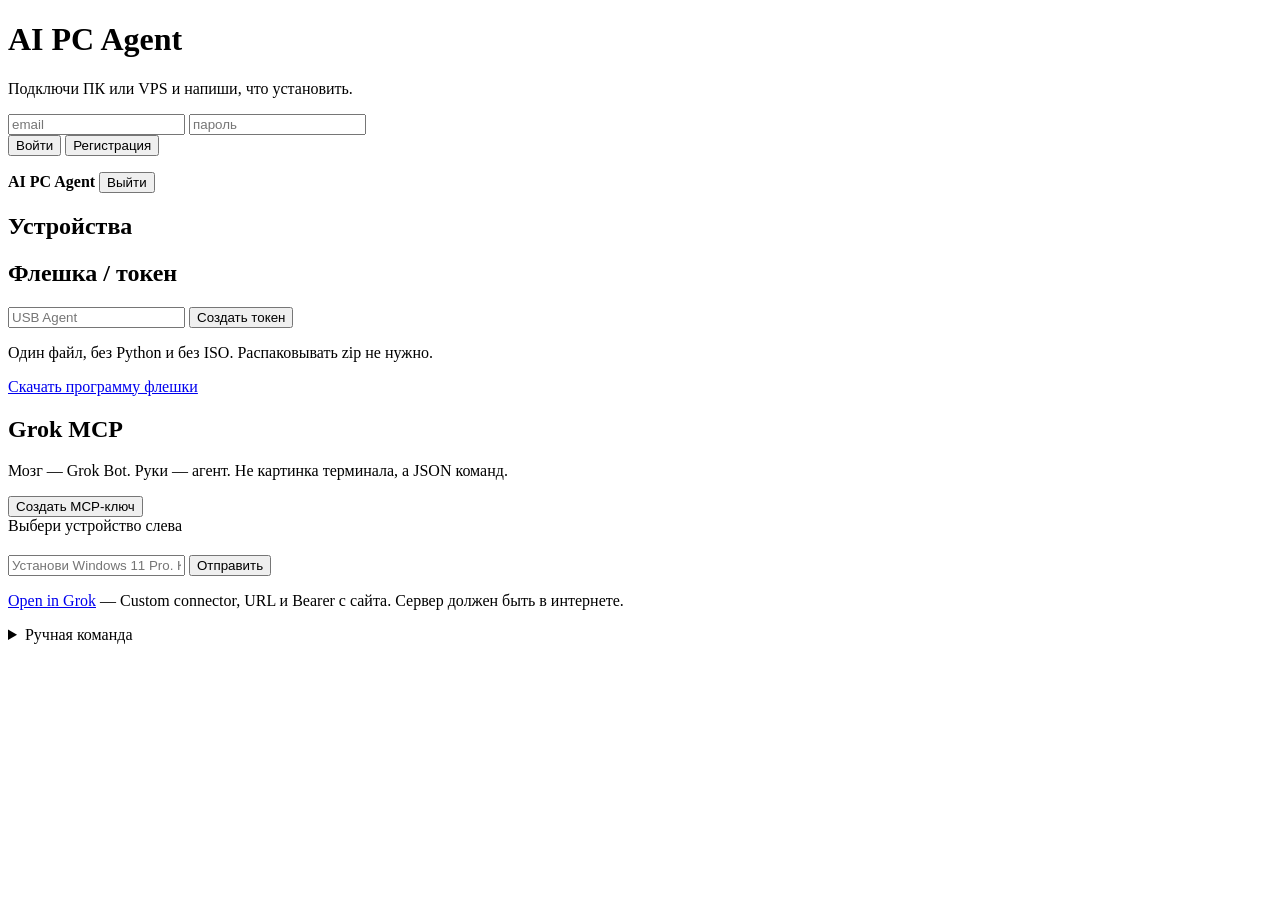
==== web/index.html @ ff7e6dcb "Initial commit with CI/CD pipeline. Add GitHub Actions for tests, Docker build, and GHCR publish so " ====
<!DOCTYPE html>
<html lang="ru">
<head>
  <meta charset="UTF-8" />
  <meta name="viewport" content="width=device-width, initial-scale=1" />
  <title>AI PC Agent</title>
  <link rel="stylesheet" href="/static/style.css" />
</head>
<body>
  <div id="auth" class="card wrap">
    <h1>AI PC Agent</h1>
    <p class="muted">Подключи ПК или VPS и напиши, что установить.</p>
    <input id="email" placeholder="email" />
    <input id="password" type="password" placeholder="пароль" />
    <div class="row">
      <button id="btn-login">Войти</button>
      <button id="btn-reg" class="ghost">Регистрация</button>
    </div>
    <p id="auth-err" class="err"></p>
  </div>

  <div id="app" class="hidden">
    <header>
      <strong>AI PC Agent</strong>
      <span id="who" class="muted"></span>
      <button id="btn-out" class="ghost">Выйти</button>
    </header>
    <div class="layout">
      <aside>
        <h2>Устройства</h2>
        <div id="devices"></div>
        <h2>Флешка / токен</h2>
        <input id="stick-label" placeholder="USB Agent" />
        <button id="btn-stick">Создать токен</button>
        <p class="muted">Один файл, без Python и без ISO. Распаковывать zip не нужно.</p>
        <p><a class="dl" href="/usb-maker.bat">Скачать программу флешки</a></p>
        <div id="sticks"></div>
        <h2>Grok MCP</h2>
        <p class="muted">Мозг — Grok Bot. Руки — агент. Не картинка терминала, а JSON команд.</p>
        <button id="btn-mcp">Создать MCP-ключ</button>
        <div id="mcp-box" class="stick"></div>
      </aside>
      <main>
        <div id="empty" class="muted">Выбери устройство слева</div>
        <div id="panel" class="hidden">
          <h2 id="dev-title"></h2>
          <p id="dev-meta" class="muted"></p>
          <div id="chat"></div>
          <div class="row">
            <input id="msg" placeholder="Установи Windows 11 Pro. Ключ: XXXXX-..." />
            <button id="btn-send">Отправить</button>
          </div>
          <p class="muted"><a id="open-grok" href="https://grok.com/connectors" target="_blank">Open in Grok</a> — Custom connector, URL и Bearer с сайта. Сервер должен быть в интернете.</p>
          <details>
            <summary>Ручная команда</summary>
            <select id="action">
              <option>get_hardware</option>
              <option>get_system_info</option>
              <option>install_package</option>
              <option>run_shell</option>
              <option>run_powershell</option>
              <option>install_windows</option>
              <option>read_file</option>
              <option>write_file</option>
              <option>reboot</option>
              <option>shutdown</option>
            </select>
            <input id="params" placeholder='{"name":"git"}' />
            <button id="btn-cmd">Выполнить</button>
          </details>
        </div>
      </main>
    </div>
  </div>
  <script src="/static/app.js"></script>
</body>
</html>
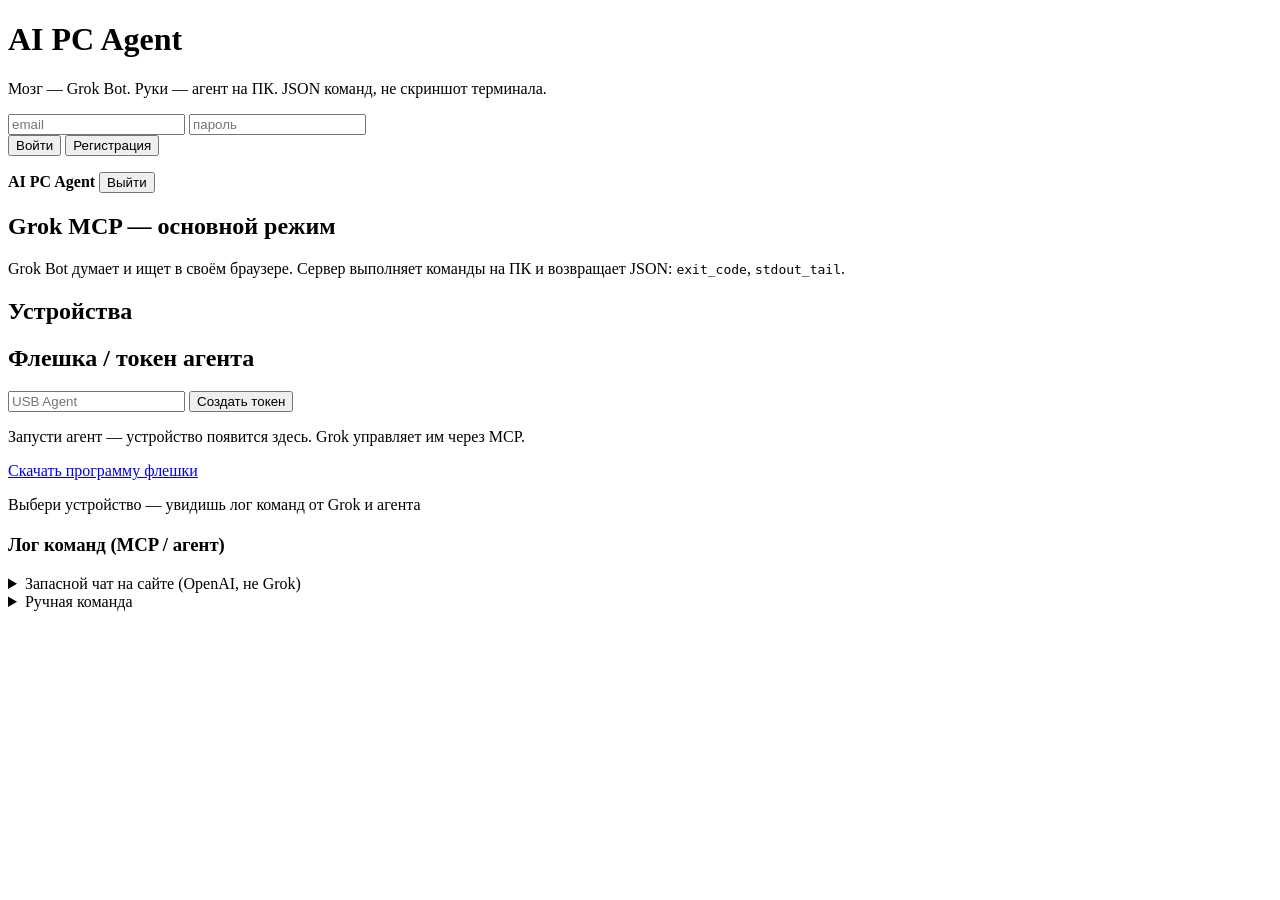
==== commit fb3d389a: "Make Grok MCP the primary app mode with Bearer auth and Grok-first UI." ====
--- a/web/index.html
+++ b/web/index.html
@@ -9,7 +9,7 @@
 <body>
   <div id="auth" class="card wrap">
     <h1>AI PC Agent</h1>
-    <p class="muted">Подключи ПК или VPS и напиши, что установить.</p>
+    <p class="muted">Мозг — Grok Bot. Руки — агент на ПК. JSON команд, не скриншот терминала.</p>
     <input id="email" placeholder="email" />
     <input id="password" type="password" placeholder="пароль" />
     <div class="row">
@@ -22,35 +22,45 @@
   <div id="app" class="hidden">
     <header>
       <strong>AI PC Agent</strong>
+      <span id="tagline" class="muted"></span>
       <span id="who" class="muted"></span>
       <button id="btn-out" class="ghost">Выйти</button>
     </header>
+
+    <section class="hero">
+      <div class="hero-text">
+        <h2>Grok MCP — основной режим</h2>
+        <p class="muted">Grok Bot думает и ищет в своём браузере. Сервер выполняет команды на ПК и возвращает JSON: <code>exit_code</code>, <code>stdout_tail</code>.</p>
+      </div>
+      <div id="mcp-box" class="mcp-card"></div>
+    </section>
+
     <div class="layout">
       <aside>
         <h2>Устройства</h2>
         <div id="devices"></div>
-        <h2>Флешка / токен</h2>
+        <h2>Флешка / токен агента</h2>
         <input id="stick-label" placeholder="USB Agent" />
         <button id="btn-stick">Создать токен</button>
-        <p class="muted">Один файл, без Python и без ISO. Распаковывать zip не нужно.</p>
+        <p class="muted">Запусти агент — устройство появится здесь. Grok управляет им через MCP.</p>
         <p><a class="dl" href="/usb-maker.bat">Скачать программу флешки</a></p>
         <div id="sticks"></div>
-        <h2>Grok MCP</h2>
-        <p class="muted">Мозг — Grok Bot. Руки — агент. Не картинка терминала, а JSON команд.</p>
-        <button id="btn-mcp">Создать MCP-ключ</button>
-        <div id="mcp-box" class="stick"></div>
       </aside>
       <main>
-        <div id="empty" class="muted">Выбери устройство слева</div>
+        <div id="empty" class="muted">Выбери устройство — увидишь лог команд от Grok и агента</div>
         <div id="panel" class="hidden">
           <h2 id="dev-title"></h2>
           <p id="dev-meta" class="muted"></p>
-          <div id="chat"></div>
-          <div class="row">
-            <input id="msg" placeholder="Установи Windows 11 Pro. Ключ: XXXXX-..." />
-            <button id="btn-send">Отправить</button>
-          </div>
-          <p class="muted"><a id="open-grok" href="https://grok.com/connectors" target="_blank">Open in Grok</a> — Custom connector, URL и Bearer с сайта. Сервер должен быть в интернете.</p>
+          <h3>Лог команд (MCP / агент)</h3>
+          <div id="logs"></div>
+          <details class="fallback">
+            <summary>Запасной чат на сайте (OpenAI, не Grok)</summary>
+            <div id="chat"></div>
+            <div class="row">
+              <input id="msg" placeholder="Установи git и python..." />
+              <button id="btn-send">Отправить</button>
+            </div>
+          </details>
           <details>
             <summary>Ручная команда</summary>
             <select id="action">
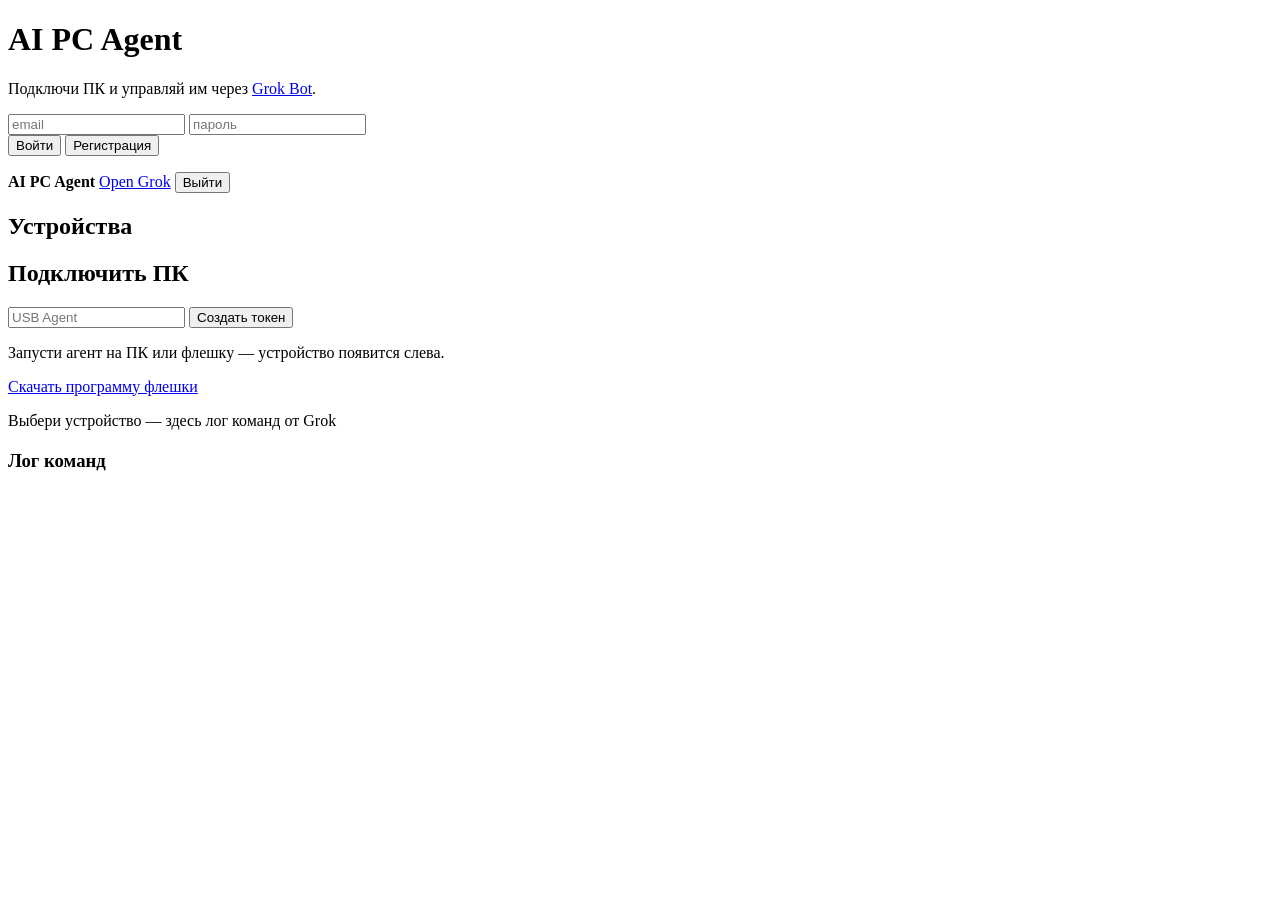
==== commit ae2bd461: "Remove MCP setup from user UI; Grok Bot is the interface." ====
--- a/web/index.html
+++ b/web/index.html
@@ -9,7 +9,7 @@
 <body>
   <div id="auth" class="card wrap">
     <h1>AI PC Agent</h1>
-    <p class="muted">Мозг — Grok Bot. Руки — агент на ПК. JSON команд, не скриншот терминала.</p>
+    <p class="muted">Подключи ПК и управляй им через <a href="https://grok.com" target="_blank">Grok Bot</a>.</p>
     <input id="email" placeholder="email" />
     <input id="password" type="password" placeholder="пароль" />
     <div class="row">
@@ -22,62 +22,29 @@
   <div id="app" class="hidden">
     <header>
       <strong>AI PC Agent</strong>
-      <span id="tagline" class="muted"></span>
       <span id="who" class="muted"></span>
+      <a class="dl" href="https://grok.com" target="_blank">Open Grok</a>
       <button id="btn-out" class="ghost">Выйти</button>
     </header>
-
-    <section class="hero">
-      <div class="hero-text">
-        <h2>Grok MCP — основной режим</h2>
-        <p class="muted">Grok Bot думает и ищет в своём браузере. Сервер выполняет команды на ПК и возвращает JSON: <code>exit_code</code>, <code>stdout_tail</code>.</p>
-      </div>
-      <div id="mcp-box" class="mcp-card"></div>
-    </section>
 
     <div class="layout">
       <aside>
         <h2>Устройства</h2>
         <div id="devices"></div>
-        <h2>Флешка / токен агента</h2>
+        <h2>Подключить ПК</h2>
         <input id="stick-label" placeholder="USB Agent" />
         <button id="btn-stick">Создать токен</button>
-        <p class="muted">Запусти агент — устройство появится здесь. Grok управляет им через MCP.</p>
+        <p class="muted">Запусти агент на ПК или флешку — устройство появится слева.</p>
         <p><a class="dl" href="/usb-maker.bat">Скачать программу флешки</a></p>
         <div id="sticks"></div>
       </aside>
       <main>
-        <div id="empty" class="muted">Выбери устройство — увидишь лог команд от Grok и агента</div>
+        <div id="empty" class="muted">Выбери устройство — здесь лог команд от Grok</div>
         <div id="panel" class="hidden">
           <h2 id="dev-title"></h2>
           <p id="dev-meta" class="muted"></p>
-          <h3>Лог команд (MCP / агент)</h3>
+          <h3>Лог команд</h3>
           <div id="logs"></div>
-          <details class="fallback">
-            <summary>Запасной чат на сайте (OpenAI, не Grok)</summary>
-            <div id="chat"></div>
-            <div class="row">
-              <input id="msg" placeholder="Установи git и python..." />
-              <button id="btn-send">Отправить</button>
-            </div>
-          </details>
-          <details>
-            <summary>Ручная команда</summary>
-            <select id="action">
-              <option>get_hardware</option>
-              <option>get_system_info</option>
-              <option>install_package</option>
-              <option>run_shell</option>
-              <option>run_powershell</option>
-              <option>install_windows</option>
-              <option>read_file</option>
-              <option>write_file</option>
-              <option>reboot</option>
-              <option>shutdown</option>
-            </select>
-            <input id="params" placeholder='{"name":"git"}' />
-            <button id="btn-cmd">Выполнить</button>
-          </details>
         </div>
       </main>
     </div>
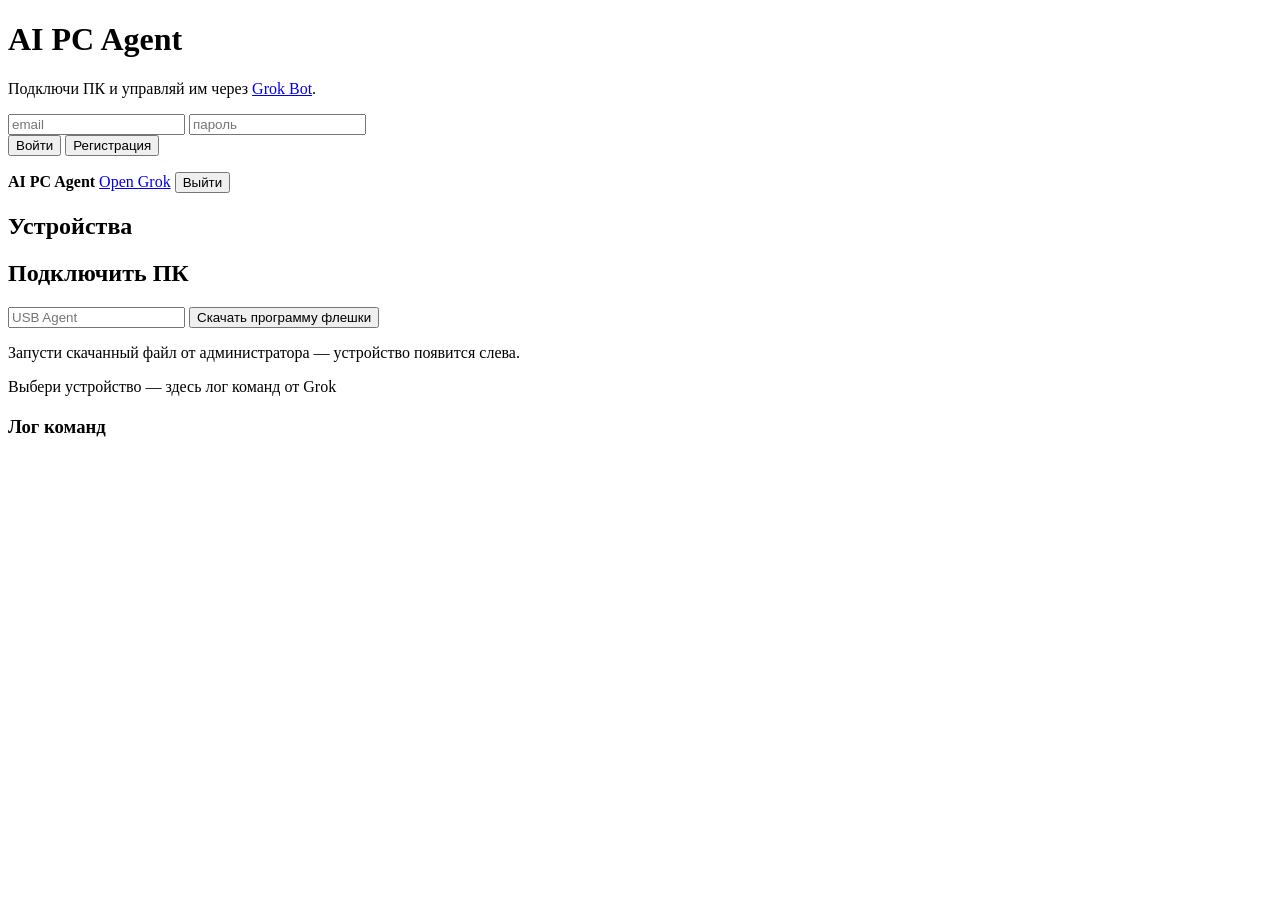
==== commit abc437b3: "Bake enrollment token into usb-maker.bat so the USB GUI never asks for it." ====
--- a/web/index.html
+++ b/web/index.html
@@ -33,9 +33,8 @@
         <div id="devices"></div>
         <h2>Подключить ПК</h2>
         <input id="stick-label" placeholder="USB Agent" />
-        <button id="btn-stick">Создать токен</button>
-        <p class="muted">Запусти агент на ПК или флешку — устройство появится слева.</p>
-        <p><a class="dl" href="/usb-maker.bat">Скачать программу флешки</a></p>
+        <button id="btn-stick">Скачать программу флешки</button>
+        <p class="muted">Запусти скачанный файл от администратора — устройство появится слева.</p>
         <div id="sticks"></div>
       </aside>
       <main>
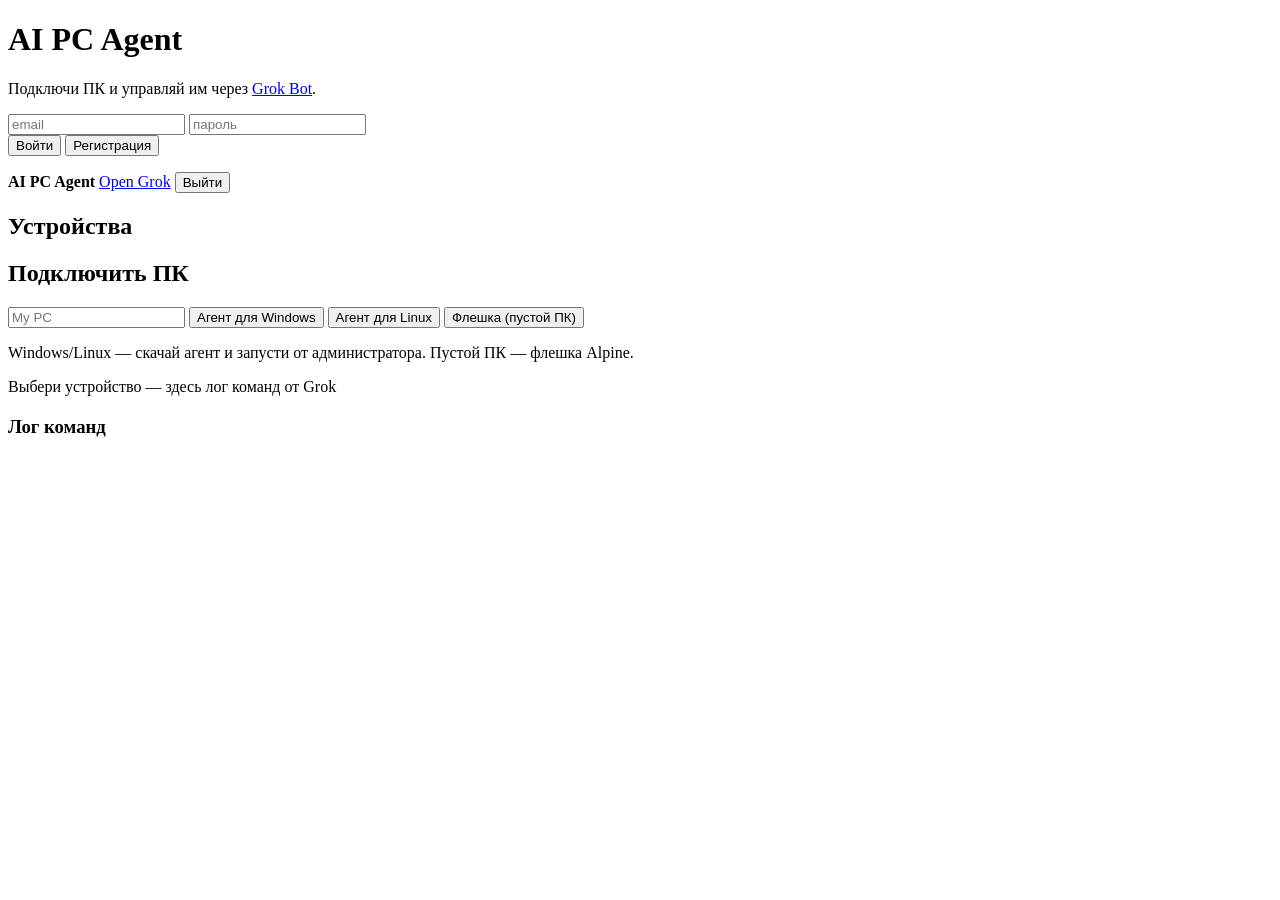
==== commit e2ae487a: "Add install-agent.bat/sh for PCs with Windows or Linux already installed." ====
--- a/web/index.html
+++ b/web/index.html
@@ -32,9 +32,11 @@
         <h2>Устройства</h2>
         <div id="devices"></div>
         <h2>Подключить ПК</h2>
-        <input id="stick-label" placeholder="USB Agent" />
-        <button id="btn-stick">Скачать программу флешки</button>
-        <p class="muted">Запусти скачанный файл от администратора — устройство появится слева.</p>
+        <input id="stick-label" placeholder="My PC" />
+        <button id="btn-agent-win">Агент для Windows</button>
+        <button id="btn-agent-linux" class="ghost">Агент для Linux</button>
+        <button id="btn-stick" class="ghost">Флешка (пустой ПК)</button>
+        <p class="muted">Windows/Linux — скачай агент и запусти от администратора. Пустой ПК — флешка Alpine.</p>
         <div id="sticks"></div>
       </aside>
       <main>
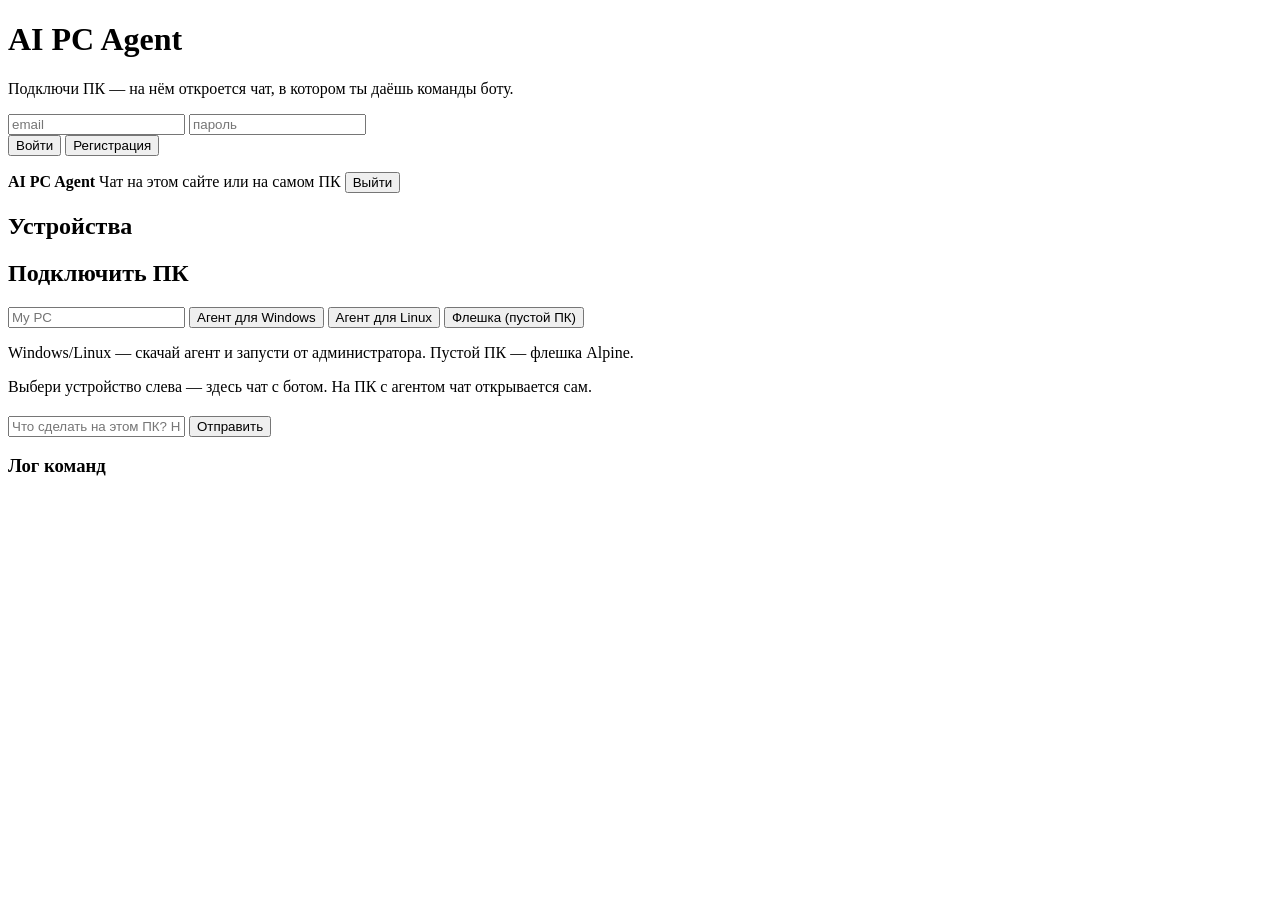
==== commit 0e1bdd73: "Add on-PC chat UI so users command the bot from their own computer. Restore chat on the main site, a" ====
--- a/web/index.html
+++ b/web/index.html
@@ -9,7 +9,7 @@
 <body>
   <div id="auth" class="card wrap">
     <h1>AI PC Agent</h1>
-    <p class="muted">Подключи ПК и управляй им через <a href="https://grok.com" target="_blank">Grok Bot</a>.</p>
+    <p class="muted">Подключи ПК — на нём откроется чат, в котором ты даёшь команды боту.</p>
     <input id="email" placeholder="email" />
     <input id="password" type="password" placeholder="пароль" />
     <div class="row">
@@ -23,7 +23,7 @@
     <header>
       <strong>AI PC Agent</strong>
       <span id="who" class="muted"></span>
-      <a class="dl" href="https://grok.com" target="_blank">Open Grok</a>
+      <span class="muted">Чат на этом сайте или на самом ПК</span>
       <button id="btn-out" class="ghost">Выйти</button>
     </header>
 
@@ -40,10 +40,16 @@
         <div id="sticks"></div>
       </aside>
       <main>
-        <div id="empty" class="muted">Выбери устройство — здесь лог команд от Grok</div>
+        <div id="empty" class="muted">Выбери устройство слева — здесь чат с ботом. На ПК с агентом чат открывается сам.</div>
         <div id="panel" class="hidden">
           <h2 id="dev-title"></h2>
           <p id="dev-meta" class="muted"></p>
+          <div id="chat"></div>
+          <form id="chat-form" class="row chat-form">
+            <input id="chat-in" autocomplete="off" placeholder="Что сделать на этом ПК? Например: установи Chrome" />
+            <button id="btn-send" type="submit">Отправить</button>
+          </form>
+          <p id="chat-err" class="err"></p>
           <h3>Лог команд</h3>
           <div id="logs"></div>
         </div>
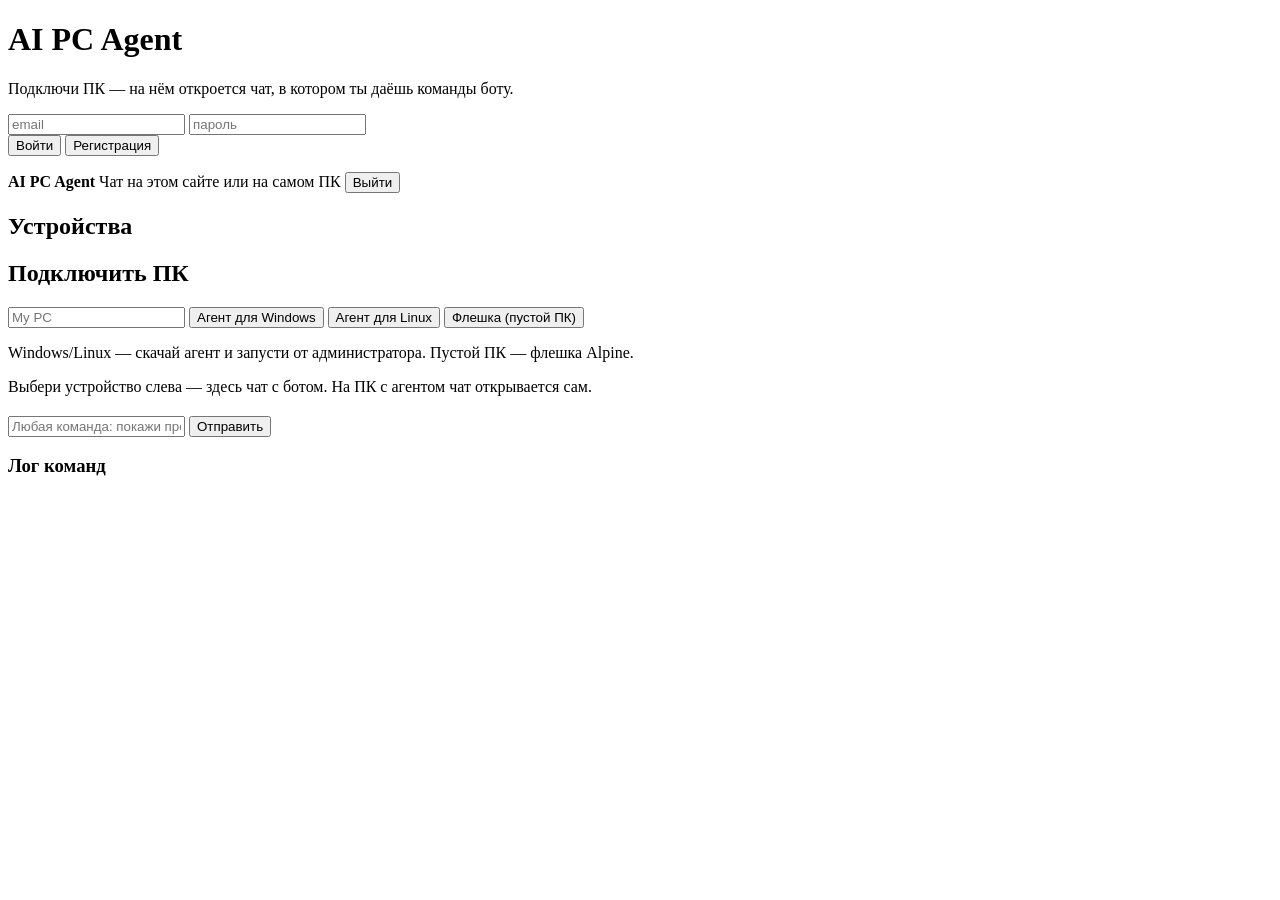
==== commit c26b6a5d: "Make the bot a general PC operator, not an install-only planner." ====
--- a/web/index.html
+++ b/web/index.html
@@ -46,7 +46,7 @@
           <p id="dev-meta" class="muted"></p>
           <div id="chat"></div>
           <form id="chat-form" class="row chat-form">
-            <input id="chat-in" autocomplete="off" placeholder="Что сделать на этом ПК? Например: установи Chrome" />
+            <input id="chat-in" autocomplete="off" placeholder="Любая команда: покажи процессы, создай папку, установи Chrome..." />
             <button id="btn-send" type="submit">Отправить</button>
           </form>
           <p id="chat-err" class="err"></p>
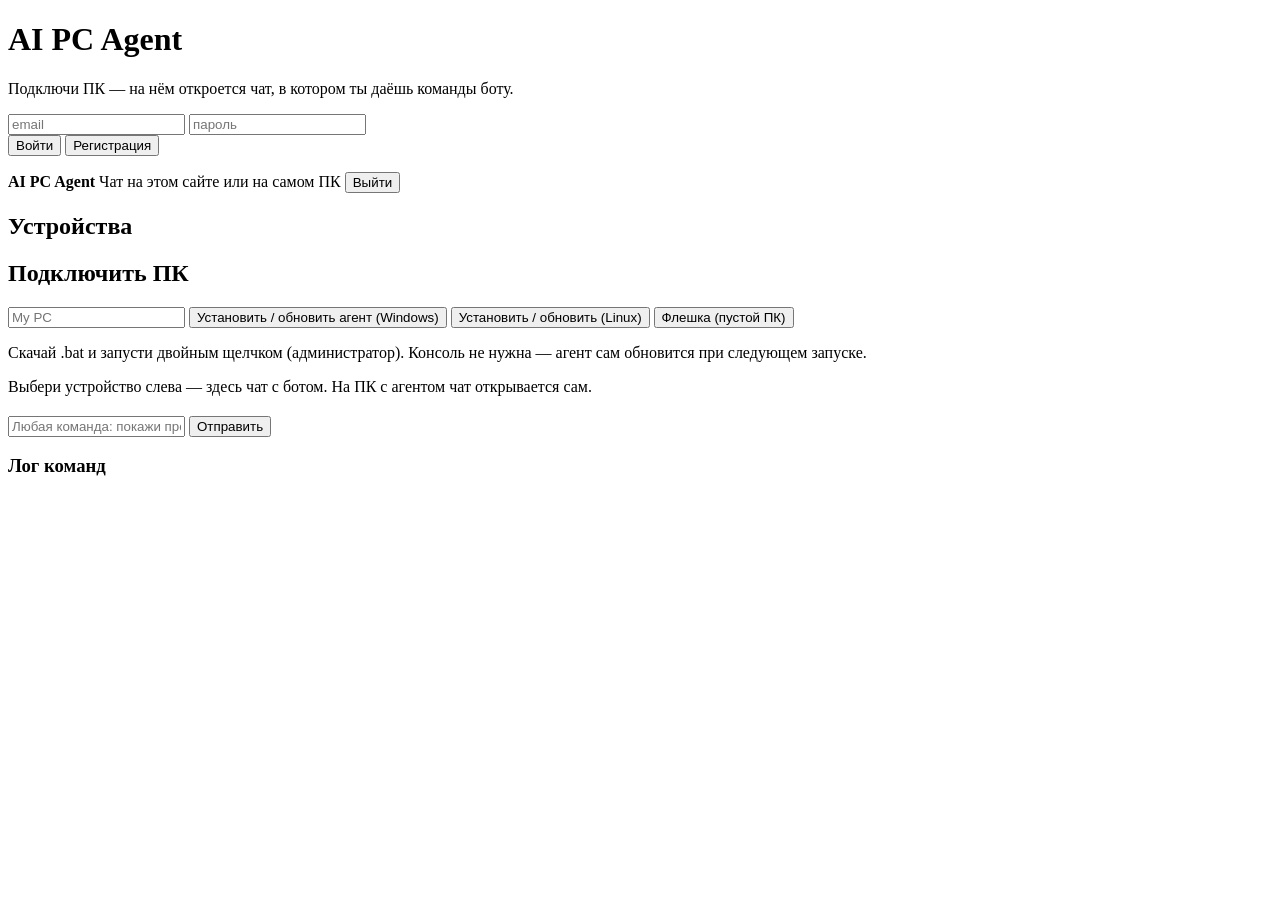
==== commit f4e4bf62: "Add agent auto-update on startup so users do not need manual console commands. Co-authored-by: Curso" ====
--- a/web/index.html
+++ b/web/index.html
@@ -33,10 +33,10 @@
         <div id="devices"></div>
         <h2>Подключить ПК</h2>
         <input id="stick-label" placeholder="My PC" />
-        <button id="btn-agent-win">Агент для Windows</button>
-        <button id="btn-agent-linux" class="ghost">Агент для Linux</button>
+        <button id="btn-agent-win">Установить / обновить агент (Windows)</button>
+        <button id="btn-agent-linux" class="ghost">Установить / обновить (Linux)</button>
         <button id="btn-stick" class="ghost">Флешка (пустой ПК)</button>
-        <p class="muted">Windows/Linux — скачай агент и запусти от администратора. Пустой ПК — флешка Alpine.</p>
+        <p class="muted">Скачай .bat и запусти двойным щелчком (администратор). Консоль не нужна — агент сам обновится при следующем запуске.</p>
         <div id="sticks"></div>
       </aside>
       <main>
